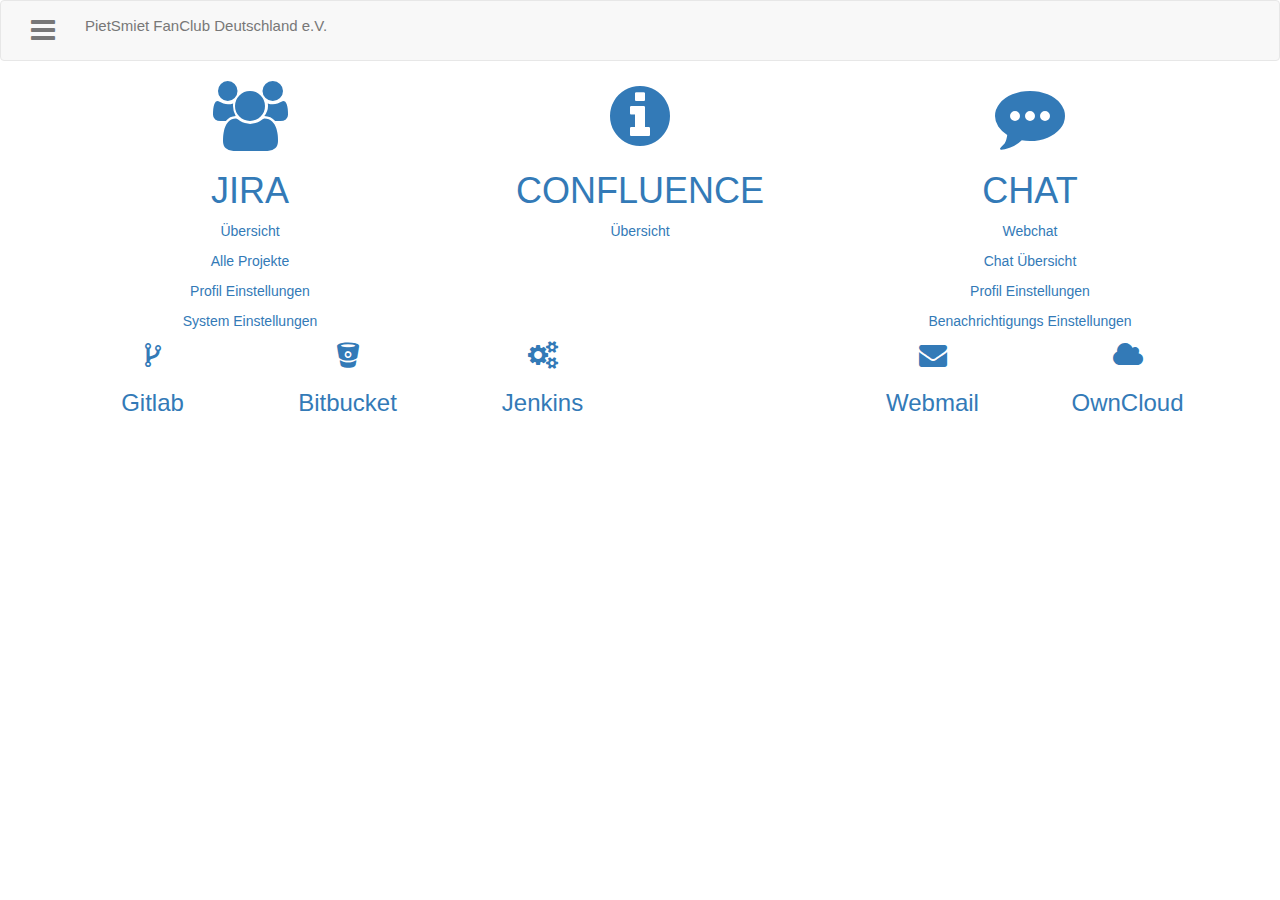
==== html/index.html @ 589ac364 "converted project to docker" ====
<!DOCTYPE html>
<html lang="de">
<head>
    <meta name="viewport" content="width=device-width, initial-scale=1, maximum-scale=1"/>
    <meta charset="utf-8">
    <title>PietSmiet FanClub - Dashboard</title>
    <link rel="apple-touch-icon" sizes="180x180" href="/static/img/apple-touch-icon.png">
    <link rel="icon" type="image/png" href="/static/img/favicon-32x32.png" sizes="32x32">
    <link rel="icon" type="image/png" href="/static/img/favicon-16x16.png" sizes="16x16">
    <link rel="mask-icon" href="/static/img/safari-pinned-tab.svg" color="#5bbad5">
    <link rel="shortcut icon" href="/static/img/favicon.ico">
    <meta name="theme-color" content="#ffffff">
    <link href="https://maxcdn.bootstrapcdn.com/bootstrap/3.3.5/css/bootstrap.min.css" rel="stylesheet"/>
    <link href="https://maxcdn.bootstrapcdn.com/font-awesome/4.4.0/css/font-awesome.min.css" rel="stylesheet"/>
    <link href="/static/css/style.css" rel="stylesheet"/>
    <script src="//ajax.googleapis.com/ajax/libs/jquery/1.11.0/jquery.min.js"></script>
    <script src="//maxcdn.bootstrapcdn.com/bootstrap/3.3.5/js/bootstrap.min.js"></script>
</head>
<body>
<nav class="navbar navbar-default">
    <div class="collapse navbar-collapse" id="bs-example-navbar-collapse-1">
        <ul class="nav navbar-nav">
            <li class="dropdown">
                <a href="#" class="dropdown-toggle" data-toggle="dropdown" role="button" aria-haspopup="true"
                   aria-expanded="false"><i class="fa fa-bars fa-2x"></i></a>
                <ul class="dropdown-menu">
                    <li><a href="">PietSmiet FanClub - Dashboard</a></li>
                    <li><a href="/jira/secure/Dashboard.jspa">PietSmiet FanClub - JIRA</a></li>
                    <li><a href="/confluence/">PietSmiet FanClub - Confluence</a></li>
                    <li><a href="https://chat.pietsmiet.club/">PietSmiet FanClub - Chat</a></li>
                    <li><a href="/bitbucket/">PietSmiet FanClub - Bitbucket</a></li>
                </ul>
            </li>
            <li class="navbar-header">
                <button type="button" class="navbar-toggle collapsed" data-toggle="collapse"
                        data-target="#bs-example-navbar-collapse-1" aria-expanded="false">
                    <span class="sr-only">Toggle navigation</span>
                    <span class="icon-bar"></span>
                    <span class="icon-bar"></span>
                    <span class="icon-bar"></span>
                </button>
                <a class="navbar-brand" href="//www.pietsmiet.club" style="font-size: 15px;">PietSmiet FanClub Deutschland e.V.</a>
            </li>
        </ul>
    </div>
</nav>
<section id="services">
    <div class="container">
        <div class="row text-center">
            <div class="col-md-4 col-sm-4 col-xs-12 top-set">
                <a href="./jira/secure/Dashboard.jspa">
                    <i class="fa fa-users fa-5x"></i>

                    <h1 class="head-set">JIRA</h1>
                </a>

                <p>
                    <a href="./jira/secure/Dashboard.jspa">Übersicht</a>
                </p>

                <p>
                    <a href="./jira/secure/BrowseProjects.jspa?selectedCategory=all">Alle Projekte</a>
                </p>

                <p>
                    <a href="./jira/secure/ViewProfile.jspa">Profil Einstellungen</a>
                </p>

                <p>
                    <a href="./jira/secure/admin/ViewApplicationProperties.jspa">System Einstellungen</a>
                </p>
            </div>
            <div class="col-md-4 col-sm-4 col-xs-12 top-set">
                <a href="./confluence/dashboard.action">
                    <i class="fa fa-info-circle fa-5x"></i>

                    <h1 class="head-set">CONFLUENCE </h1>
                </a>

                <p>
                    <a href="./confluence/dashboard.action">Übersicht</a>
                </p>
            </div>
            <div class="col-md-4 col-sm-4 col-xs-12 top-set">
                <a href="https://chat.pietsmiet.club/chat">
                    <i class="fa fa-commenting fa-5x"></i>

                    <h1 class="head-set">CHAT</h1>
                </a>

                <p>
                    <a href="https://chat.pietsmiet.club/chat">Webchat</a>
                </p>

                <p>
                    <a href="https://chat.pietsmiet.club/home">Chat Übersicht</a>
                </p>

                <p>
                    <a href="https://chat.pietsmiet.club/account">Profil Einstellungen</a>
                </p>

                <p>
                    <a href="https://chat.pietsmiet.club/account/notifications">Benachrichtigungs Einstellungen</a>
                </p>
            </div>
        </div>
    </div>
</section>
<section id="services2">
    <div class="container">
        <div class="row text-center">
            <div class="col-md-2 col-sm-2 col-xs-12 bot-set">
                <a href="https://gitlab.com/groups/pietsmiet-fanserver">
                    <i class="fa fa-code-fork fa-2x"></i>

                    <h3 class="head-set2">Gitlab</h3>
                </a>
            </div>
            <div class="col-md-2 col-sm-2 col-xs-12 bot-set">
                <a href="https://pm.pietsmiet.club/bitbucket/">
                    <i class="fa fa-bitbucket fa-2x"></i>

                    <h3 class="head-set2">Bitbucket</h3>
                </a>
            </div>
            <div class="col-md-2 col-sm-2 col-xs-12 bot-set">
                <a href="https://pm.pietsmiet.club/jenkins/">
                    <i class="fa fa-cogs fa-2x"></i>

                    <h3 class="head-set2">Jenkins</h3>
                </a>
            </div>
            <div class="col-md-2 col-sm-2 col-xs-12 bot-set">


            </div>
            <div class="col-md-2 col-sm-2 col-xs-12 bot-set">
                <a href="https://pm.pietsmiet.club/mail/">
                    <i class="fa fa-envelope fa-2x"></i>

                    <h3 class="head-set2">Webmail</h3>
                </a>
            </div>
            <div class="col-md-2 col-sm-2 col-xs-12 bot-set">
                <a href="http://ziegel.me/owncloud/">
                    <i class="fa fa-cloud fa-2x"></i>

                    <h3 class="head-set2">OwnCloud</h3>
                </a>
            </div>
        </div>
    </div>
</section>
</body>
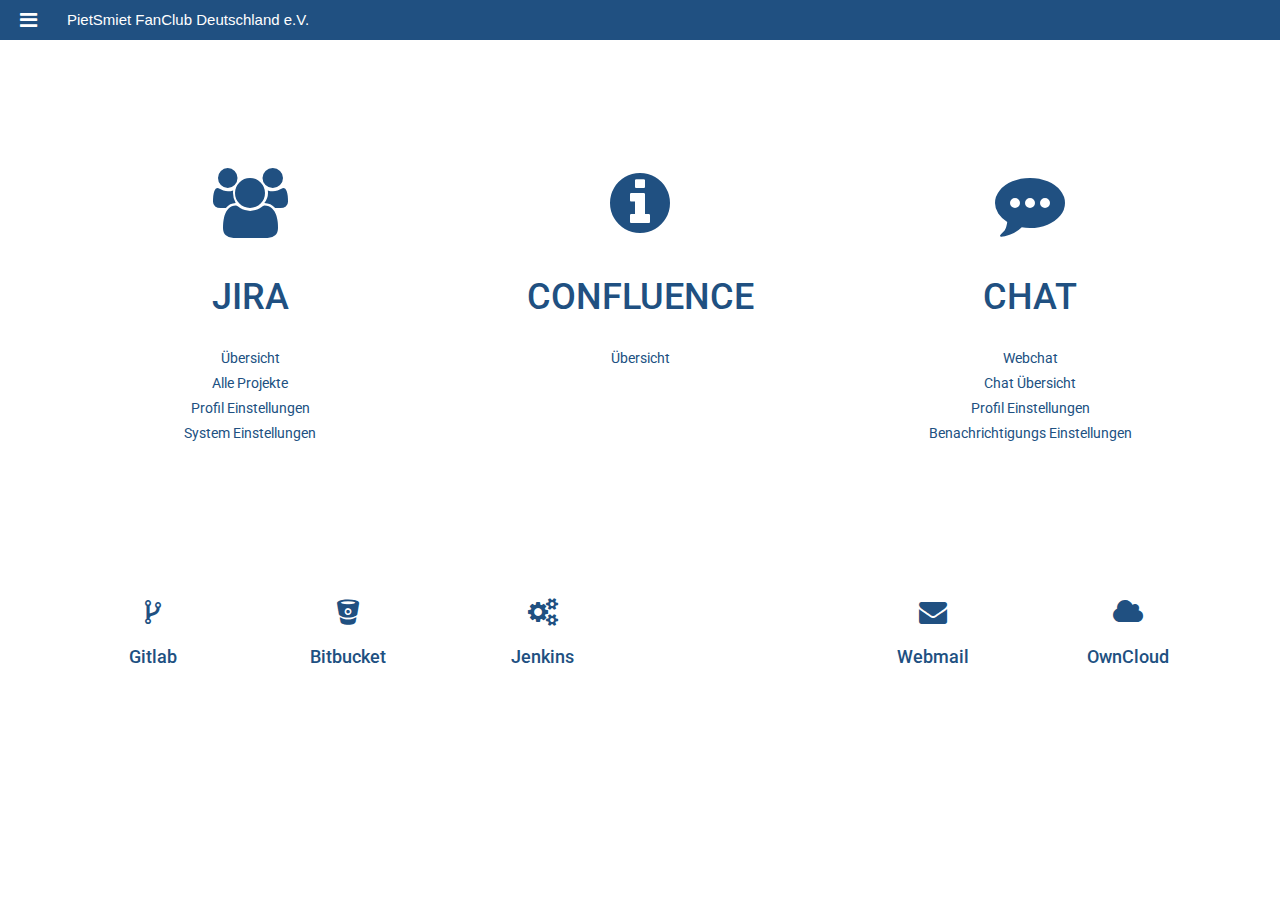
==== commit aa89373c: "Fixed various path issues" ====
--- a/html/index.html
+++ b/html/index.html
@@ -4,15 +4,15 @@
     <meta name="viewport" content="width=device-width, initial-scale=1, maximum-scale=1"/>
     <meta charset="utf-8">
     <title>PietSmiet FanClub - Dashboard</title>
-    <link rel="apple-touch-icon" sizes="180x180" href="/static/img/apple-touch-icon.png">
-    <link rel="icon" type="image/png" href="/static/img/favicon-32x32.png" sizes="32x32">
-    <link rel="icon" type="image/png" href="/static/img/favicon-16x16.png" sizes="16x16">
-    <link rel="mask-icon" href="/static/img/safari-pinned-tab.svg" color="#5bbad5">
-    <link rel="shortcut icon" href="/static/img/favicon.ico">
+    <link rel="apple-touch-icon" sizes="180x180" href="./static/img/apple-touch-icon.png">
+    <link rel="icon" type="image/png" href="./static/img/favicon-32x32.png" sizes="32x32">
+    <link rel="icon" type="image/png" href="./static/img/favicon-16x16.png" sizes="16x16">
+    <link rel="mask-icon" href="./static/img/safari-pinned-tab.svg" color="#5bbad5">
+    <link rel="shortcut icon" href="./static/img/favicon.ico">
     <meta name="theme-color" content="#ffffff">
     <link href="https://maxcdn.bootstrapcdn.com/bootstrap/3.3.5/css/bootstrap.min.css" rel="stylesheet"/>
     <link href="https://maxcdn.bootstrapcdn.com/font-awesome/4.4.0/css/font-awesome.min.css" rel="stylesheet"/>
-    <link href="/static/css/style.css" rel="stylesheet"/>
+    <link href="./static/css/style.css" rel="stylesheet"/>
     <script src="//ajax.googleapis.com/ajax/libs/jquery/1.11.0/jquery.min.js"></script>
     <script src="//maxcdn.bootstrapcdn.com/bootstrap/3.3.5/js/bootstrap.min.js"></script>
 </head>
@@ -48,37 +48,37 @@
     <div class="container">
         <div class="row text-center">
             <div class="col-md-4 col-sm-4 col-xs-12 top-set">
-                <a href="./jira/secure/Dashboard.jspa">
+                <a href="/jira/secure/Dashboard.jspa">
                     <i class="fa fa-users fa-5x"></i>
 
                     <h1 class="head-set">JIRA</h1>
                 </a>
 
                 <p>
-                    <a href="./jira/secure/Dashboard.jspa">Übersicht</a>
+                    <a href="/jira/secure/Dashboard.jspa">Übersicht</a>
                 </p>
 
                 <p>
-                    <a href="./jira/secure/BrowseProjects.jspa?selectedCategory=all">Alle Projekte</a>
+                    <a href="/jira/secure/BrowseProjects.jspa?selectedCategory=all">Alle Projekte</a>
                 </p>
 
                 <p>
-                    <a href="./jira/secure/ViewProfile.jspa">Profil Einstellungen</a>
+                    <a href="/jira/secure/ViewProfile.jspa">Profil Einstellungen</a>
                 </p>
 
                 <p>
-                    <a href="./jira/secure/admin/ViewApplicationProperties.jspa">System Einstellungen</a>
+                    <a href="/jira/secure/admin/ViewApplicationProperties.jspa">System Einstellungen</a>
                 </p>
             </div>
             <div class="col-md-4 col-sm-4 col-xs-12 top-set">
-                <a href="./confluence/dashboard.action">
+                <a href="/confluence/dashboard.action">
                     <i class="fa fa-info-circle fa-5x"></i>
 
                     <h1 class="head-set">CONFLUENCE </h1>
                 </a>
 
                 <p>
-                    <a href="./confluence/dashboard.action">Übersicht</a>
+                    <a href="/confluence/dashboard.action">Übersicht</a>
                 </p>
             </div>
             <div class="col-md-4 col-sm-4 col-xs-12 top-set">
--- a/html/static/css/style.css
+++ b/html/static/css/style.css
@@ -0,0 +1,135 @@
+@import url(http://fonts.googleapis.com/css?family=Roboto:500);
+
+* {
+    border-radius: 0 !important;
+    -moz-border-radius: 0 !important;
+}
+
+body {
+    font-family: 'Roboto', sans-serif;
+}
+
+#services {
+    padding-top: 10%;
+    padding-bottom: 0%;
+    color: #205081;
+}
+
+.head-set {
+    margin-top: 0px;
+    padding-top: 40px;
+    padding-bottom: 20px;
+}
+
+.head-set2 {
+    margin-top: 0px;
+    padding-top: 20px;
+    font-size: 1.3em;
+}
+
+.top-set {
+    margin-bottom: 50px;
+}
+
+.top-set p {
+    margin-bottom: 5px;
+}
+
+.bot-set {
+    margin-top: 100px;
+}
+
+a {
+    color: #205081;
+
+    position: relative;
+}
+
+a:hover {
+    color: #3b73af;
+    text-decoration: none;
+}
+
+ul.dropdown-menu {
+    left: -20px;
+}
+
+.navbar-nav > li > a, .navbar-brand {
+    padding-top: 10px !important;
+    padding-bottom: 10px !important;
+    margin-right: 20px !important;
+    margin-left: -20px !important;
+    height: 40px;
+    font-family: arial;
+    font-size: 14px;
+}
+
+.navbar {
+    min-height: 28px !important;
+    background-color: #205081;
+    padding-left: 10px;
+    padding-right: 10px;
+    margin: 0px;
+    border-width: 0;
+}
+
+.navbar .nav > li > a {
+    color: #fff;
+    padding-top: 10px !important;
+    font-size: 10px;
+    margin-left: 0px;
+    margin-right: 0px;
+}
+
+.navbar .nav > li > a:hover {
+    float: none;
+    color: #fff;
+    background-color: #3b73af;
+}
+
+.navbar .nav > li > a:focus {
+    float: none;
+    color: #fff;
+    background-color: none;
+}
+
+.navbar-default .navbar-brand {
+    color: #fff;
+}
+
+.navbar-default .navbar-brand:hover {
+    background-color: #3b73af;
+    color: #fff;
+}
+
+.navbar-default .navbar-brand:focus {
+    background-color: none;
+    color: #fff;
+}
+
+.dropdown-menu > li > a:hover,
+.dropdown-menu > li > a:focus,
+.dropdown-submenu:hover > a,
+.dropdown-submenu:focus > a {
+    text-decoration: none;
+    color: #fff;
+    background-color: #3b73af;
+    background-image: -moz-linear-gradient(top, #3b73af, #3b73af);
+    background-image: -webkit-gradient(linear, 0 0, 0 100%, from(#3b73af), to(#3b73af));
+    background-image: -webkit-linear-gradient(top, #3b73af, #3b73af);
+    background-image: -o-linear-gradient(top, #3b73af, #3b73af);
+    background-image: linear-gradient(to bottom, #3b73af, #3b73af);
+    background-repeat: repeat-x;
+    filter: progid:DXImageTransform.Microsoft.gradient(startColorstr='#fff', endColorstr='#fff', GradientType=0);
+}
+
+.dropdown-menu > li > a {
+    font-family: arial;
+    font-size: 14px;
+
+}
+
+.navbar-default .navbar-nav > .open > a, .navbar-default .navbar-nav > .open > a:hover, .navbar-default .navbar-nav > .open > a:focus {
+    color: #fff;
+    background-color: #3b73af;
+}
